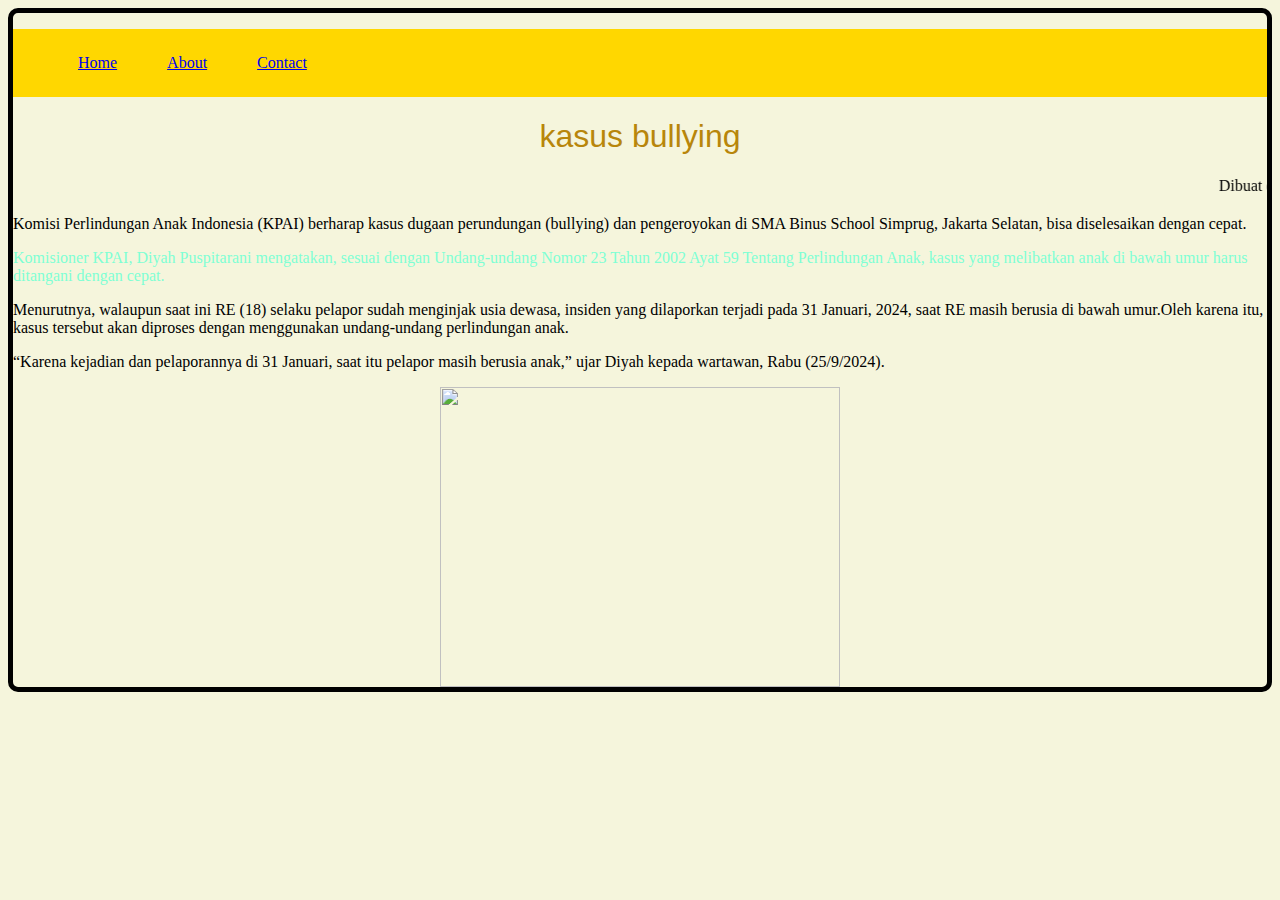
==== index.html @ 9adad061 "Add files via upload" ====
<!doctype html>

<html>
    <head>
        <meta charset="utf-8">

        <title>Blank template</title>

        <!-- Load external CSS styles -->
        <link rel="stylesheet" href="styles.css">

    </head>

    <body>
    
    <ul>  
    <li><a href="Home.html">Home</a></li>
    <li><a href="About.html">About</a></li>
    <li><a href="Contact.html">Contact</a></li>
 </ul>
       

        <h1>kasus bullying</h1>
        <marquee> Dibuat oleh arina</marquee>
        
        <p >Komisi Perlindungan Anak Indonesia (KPAI) berharap kasus dugaan perundungan (bullying) dan pengeroyokan di SMA Binus School Simprug, Jakarta Selatan, bisa diselesaikan dengan cepat.
        </p>


        <p class="paragraf-1">
        Komisioner KPAI, Diyah Puspitarani mengatakan, sesuai dengan Undang-undang Nomor 23 Tahun 2002 Ayat 59 Tentang Perlindungan Anak, kasus yang melibatkan anak di bawah umur harus ditangani dengan cepat. </p>
       </p>
        Menurutnya, walaupun saat ini RE (18) selaku pelapor sudah menginjak usia dewasa, insiden yang dilaporkan terjadi pada 31 Januari, 2024, saat RE masih berusia di bawah umur.Oleh karena itu, kasus tersebut akan diproses dengan menggunakan undang-undang perlindungan anak.</p>
        “Karena kejadian dan pelaporannya di 31 Januari, saat itu pelapor masih berusia anak,” ujar Diyah kepada wartawan, Rabu (25/9/2024).</p>
</p>
    <img src="./Screenshot_20241009_125548_Google.jpg" width="400" height="300"
        <!-- Load external JavaScript -->
        <script src="scripts.js"></script>
        
    </body>

</html>
---- styles.css ----
h1 {
    text-align: center;
    font-family:sans-serif;
    font-weight: normal;
    color:darkgoldenrod;
}

body{
    background:beige;
    border:5px solid black;
    border-radius: 10px; 
}

ul{
    list-style-type: none;
    background-color:gold ;
    display:flex;
}

li{
    display:inline;
    padding:25px;
}

img{display:block;
    margin:auto;
} 

p.paragraf-1 {
    color:aquamarine;
}
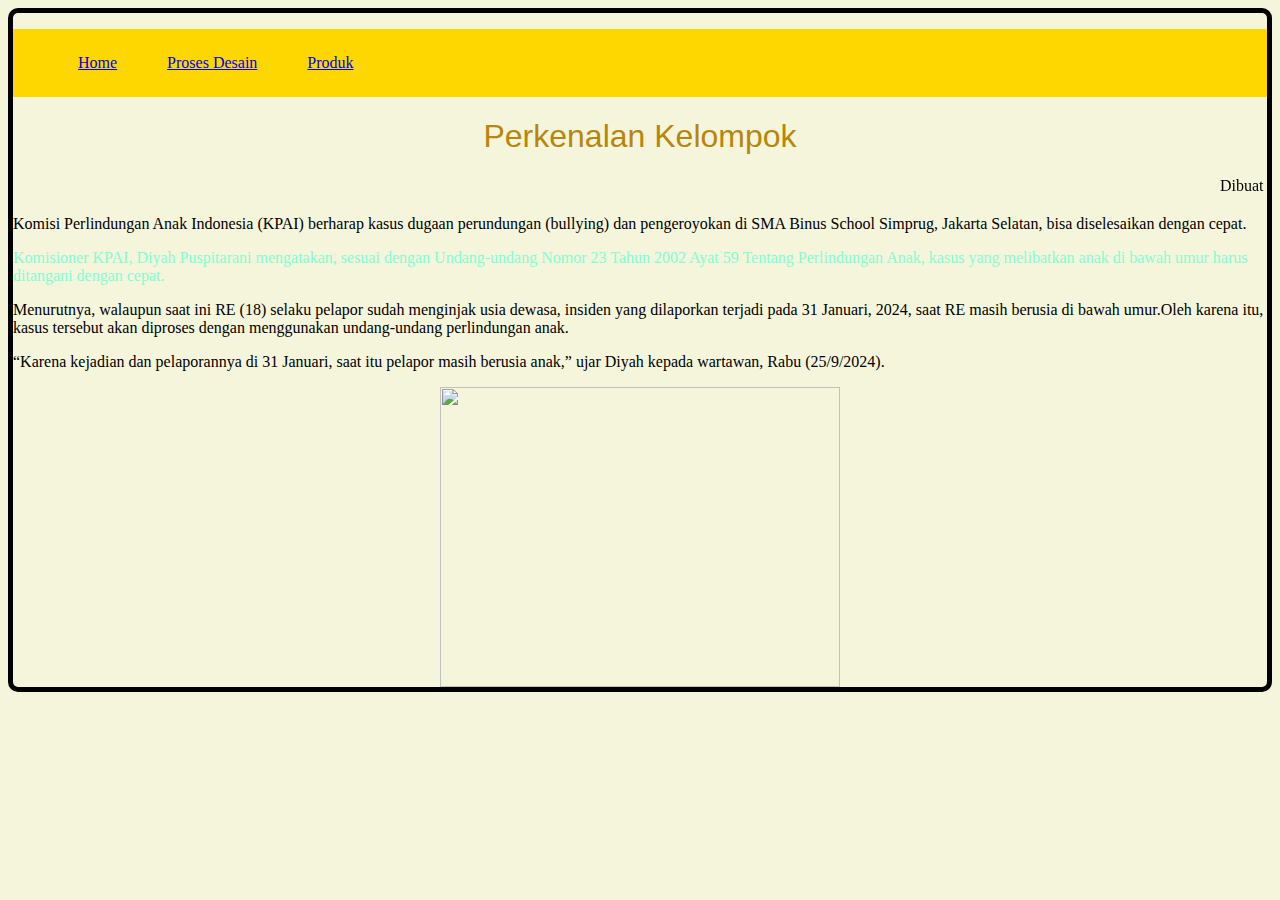
==== commit 9974544c: "Add files via upload" ====
--- a/index.html
+++ b/index.html
@@ -15,12 +15,12 @@
     
     <ul>  
     <li><a href="Home.html">Home</a></li>
-    <li><a href="About.html">About</a></li>
-    <li><a href="Contact.html">Contact</a></li>
+    <li><a href="About.html">Proses Desain</a></li>
+    <li><a href="Contact.html">Produk</a></li>
  </ul>
        
 
-        <h1>kasus bullying</h1>
+        <h1>Perkenalan Kelompok</h1>
         <marquee> Dibuat oleh arina</marquee>
         
         <p >Komisi Perlindungan Anak Indonesia (KPAI) berharap kasus dugaan perundungan (bullying) dan pengeroyokan di SMA Binus School Simprug, Jakarta Selatan, bisa diselesaikan dengan cepat.
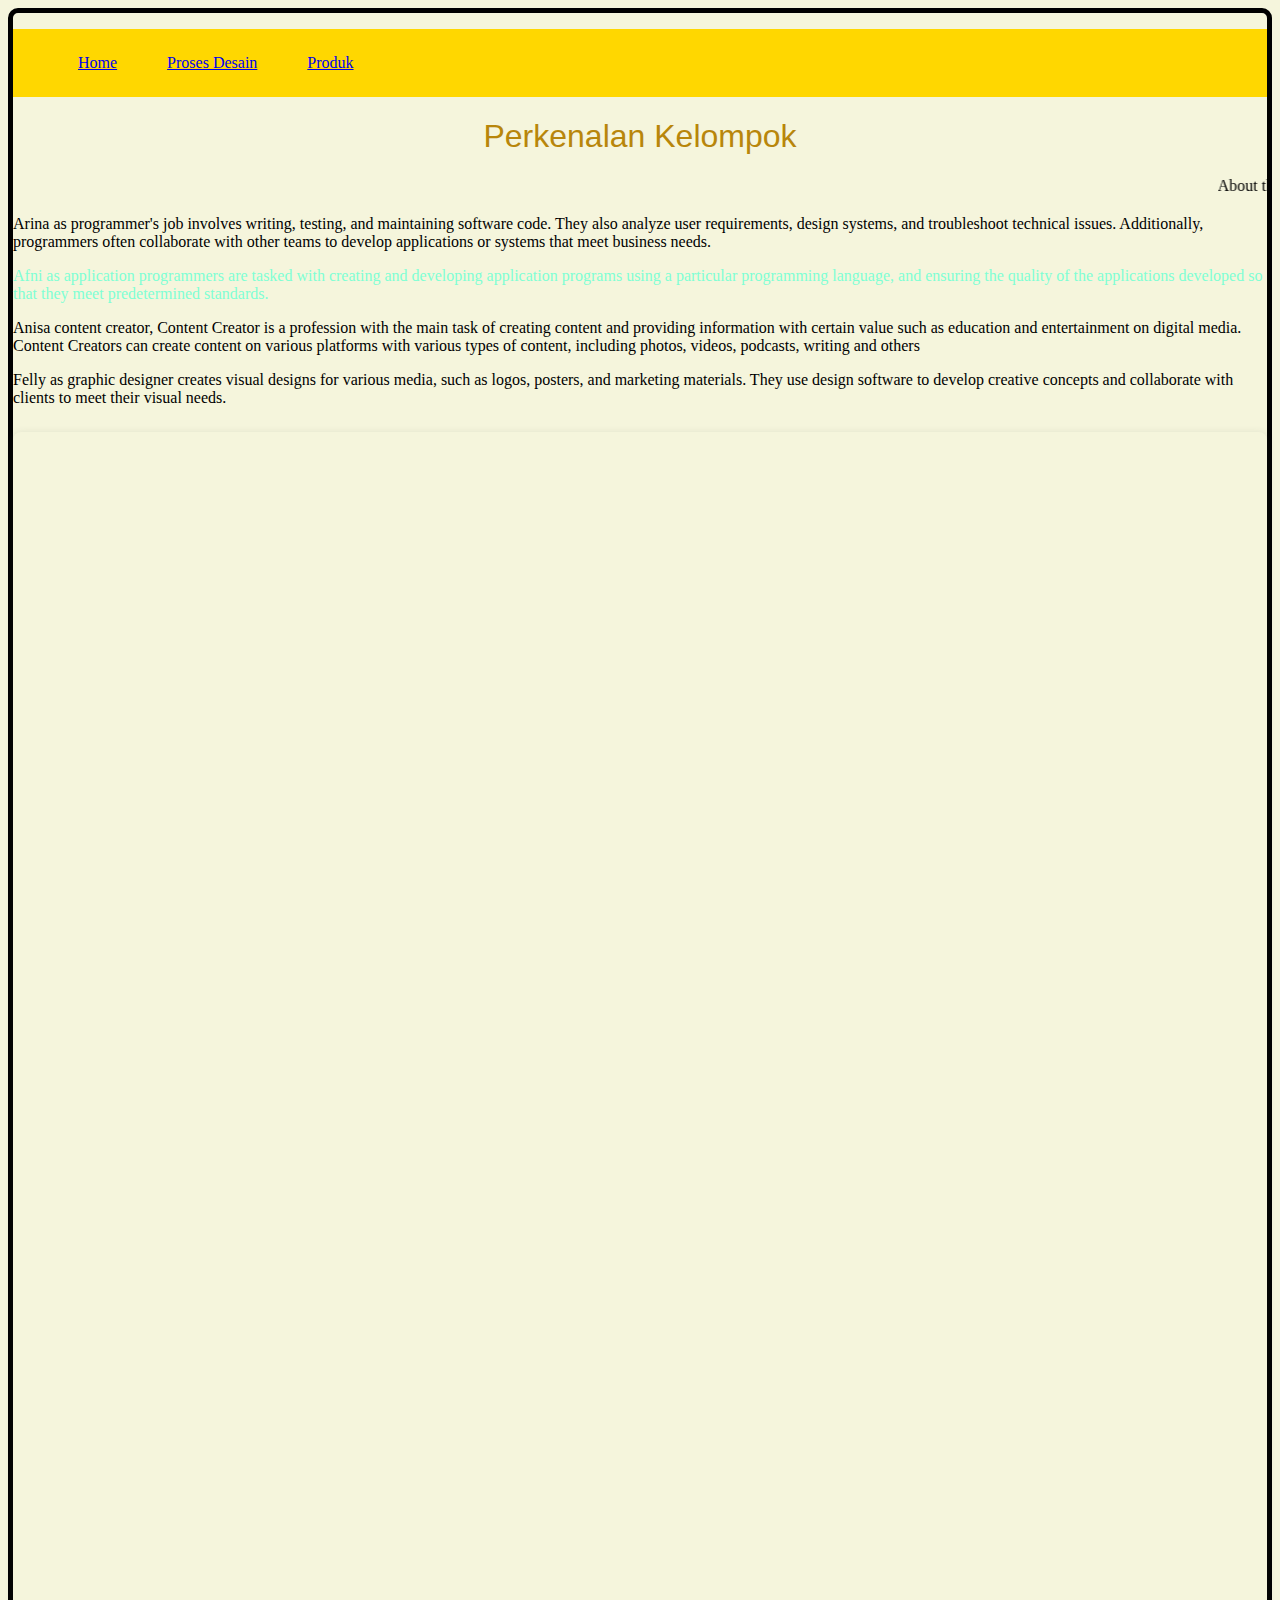
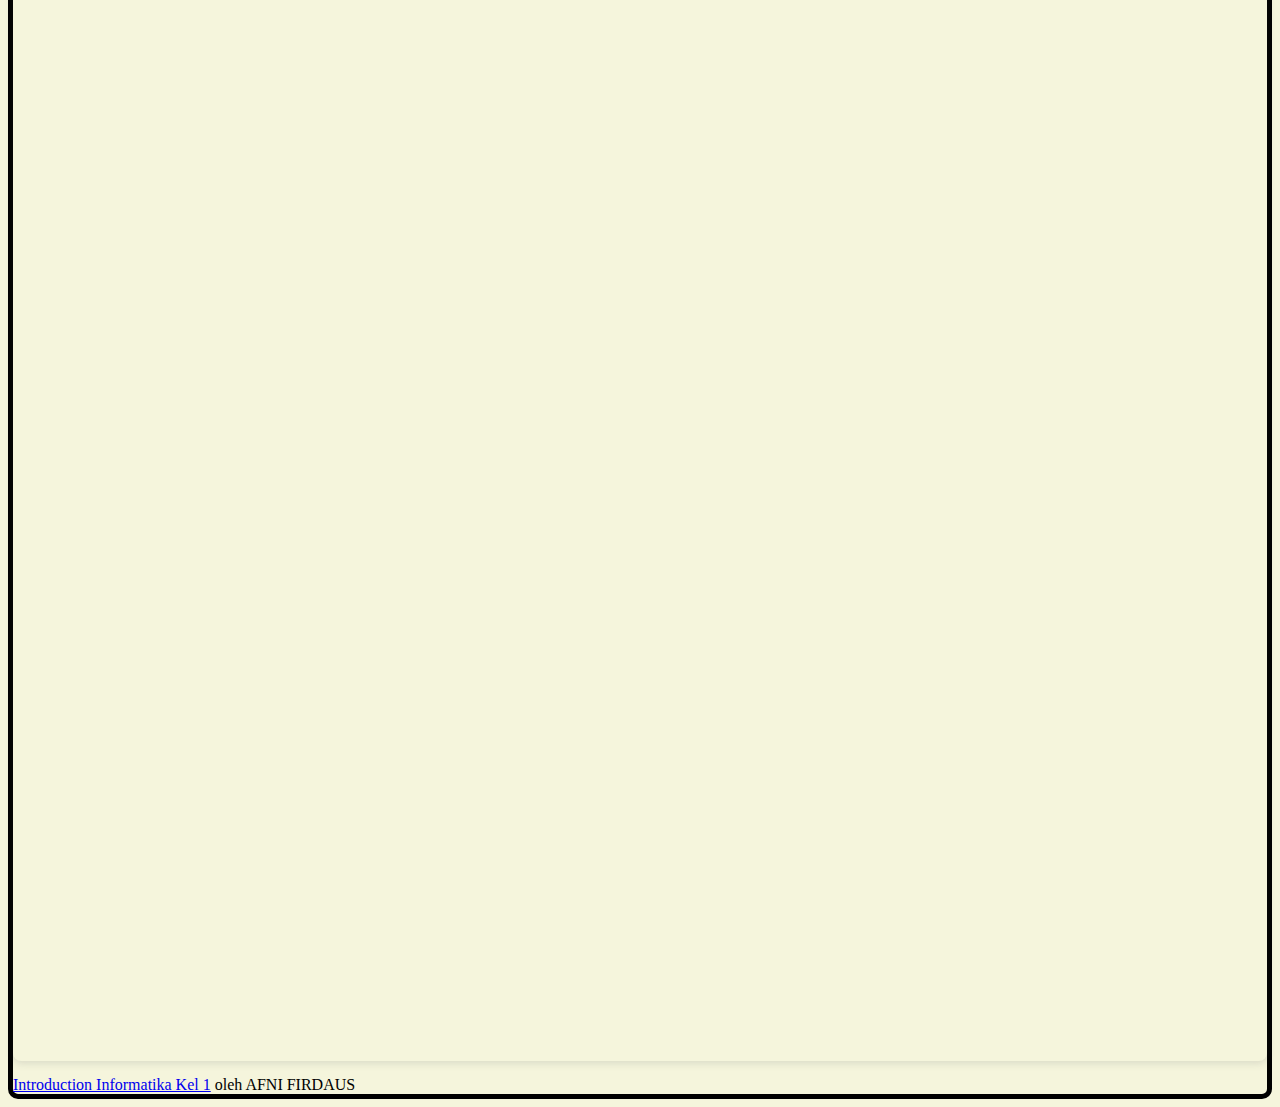
==== commit 11b239b8: "Add files via upload" ====
--- a/index.html
+++ b/index.html
@@ -21,21 +21,26 @@
        
 
         <h1>Perkenalan Kelompok</h1>
-        <marquee> Dibuat oleh arina</marquee>
+        <marquee> About the group</marquee>
         
-        <p >Komisi Perlindungan Anak Indonesia (KPAI) berharap kasus dugaan perundungan (bullying) dan pengeroyokan di SMA Binus School Simprug, Jakarta Selatan, bisa diselesaikan dengan cepat.
+        <p >Arina as programmer's job involves writing, testing, and maintaining software code. They also analyze user requirements, design systems, and troubleshoot technical issues. Additionally, programmers often collaborate with other teams to develop applications or systems that meet business needs.
         </p>
 
 
         <p class="paragraf-1">
-        Komisioner KPAI, Diyah Puspitarani mengatakan, sesuai dengan Undang-undang Nomor 23 Tahun 2002 Ayat 59 Tentang Perlindungan Anak, kasus yang melibatkan anak di bawah umur harus ditangani dengan cepat. </p>
+        Afni as application programmers are tasked with creating and developing application programs using a particular programming language, and ensuring the quality of the applications developed so that they meet predetermined standards. </p>
        </p>
-        Menurutnya, walaupun saat ini RE (18) selaku pelapor sudah menginjak usia dewasa, insiden yang dilaporkan terjadi pada 31 Januari, 2024, saat RE masih berusia di bawah umur.Oleh karena itu, kasus tersebut akan diproses dengan menggunakan undang-undang perlindungan anak.</p>
-        “Karena kejadian dan pelaporannya di 31 Januari, saat itu pelapor masih berusia anak,” ujar Diyah kepada wartawan, Rabu (25/9/2024).</p>
+        Anisa content creator, Content Creator is a profession with the main task of creating content and providing information with certain value such as education and entertainment on digital media. Content Creators can create content on various platforms with various types of content, including photos, videos, podcasts, writing and others</p>
+       Felly as graphic designer creates visual designs for various media, such as logos, posters, and marketing materials. They use design software to develop creative concepts and collaborate with clients to meet their visual needs.</p>
 </p>
-    <img src="./Screenshot_20241009_125548_Google.jpg" width="400" height="300"
-        <!-- Load external JavaScript -->
-        <script src="scripts.js"></script>
+   <div style="position: relative; width: 100%; height: 0; padding-top: 177.7778%;
+    padding-bottom: 0; box-shadow: 0 2px 8px 0 rgba(63,69,81,0.16); margin-top: 1.6em; margin-bottom: 0.9em; overflow: hidden;
+    border-radius: 8px; will-change: transform;">
+     <iframe loading="lazy" style="position: absolute; width: 100%; height: 100%; top: 0; left: 0; border: none; padding: 0;margin: 0;"
+       src="https://www.canva.com/design/DAGUrGZU4_8/EJxX6-lpgAk44AmAp1b69g/view?embed" allowfullscreen="allowfullscreen" allow="fullscreen">
+     </iframe>
+   </div>
+   <a href="https:&#x2F;&#x2F;www.canva.com&#x2F;design&#x2F;DAGUrGZU4_8&#x2F;EJxX6-lpgAk44AmAp1b69g&#x2F;view?utm_content=DAGUrGZU4_8&amp;utm_campaign=designshare&amp;utm_medium=embeds&amp;utm_source=link" target="_blank" rel="noopener">Introduction Informatika Kel 1</a> oleh AFNI FIRDAUS
         
     </body>
 
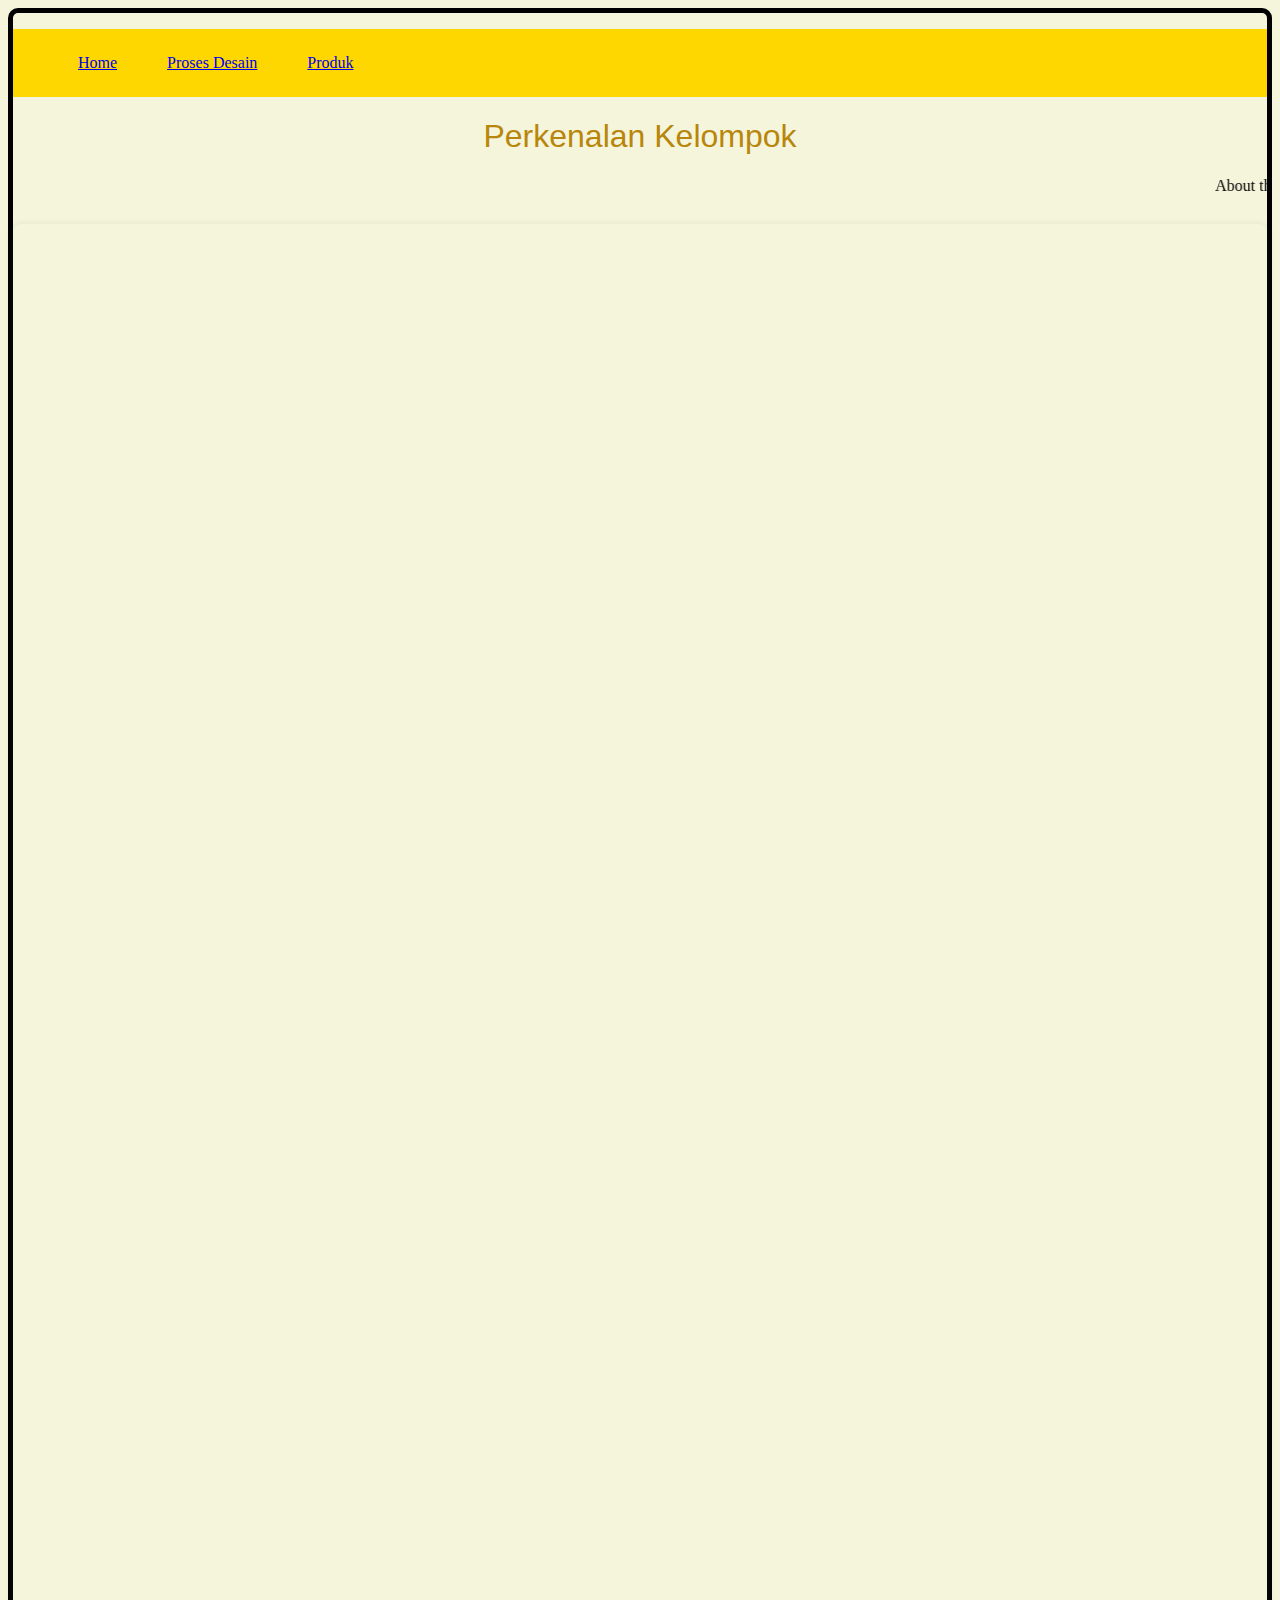
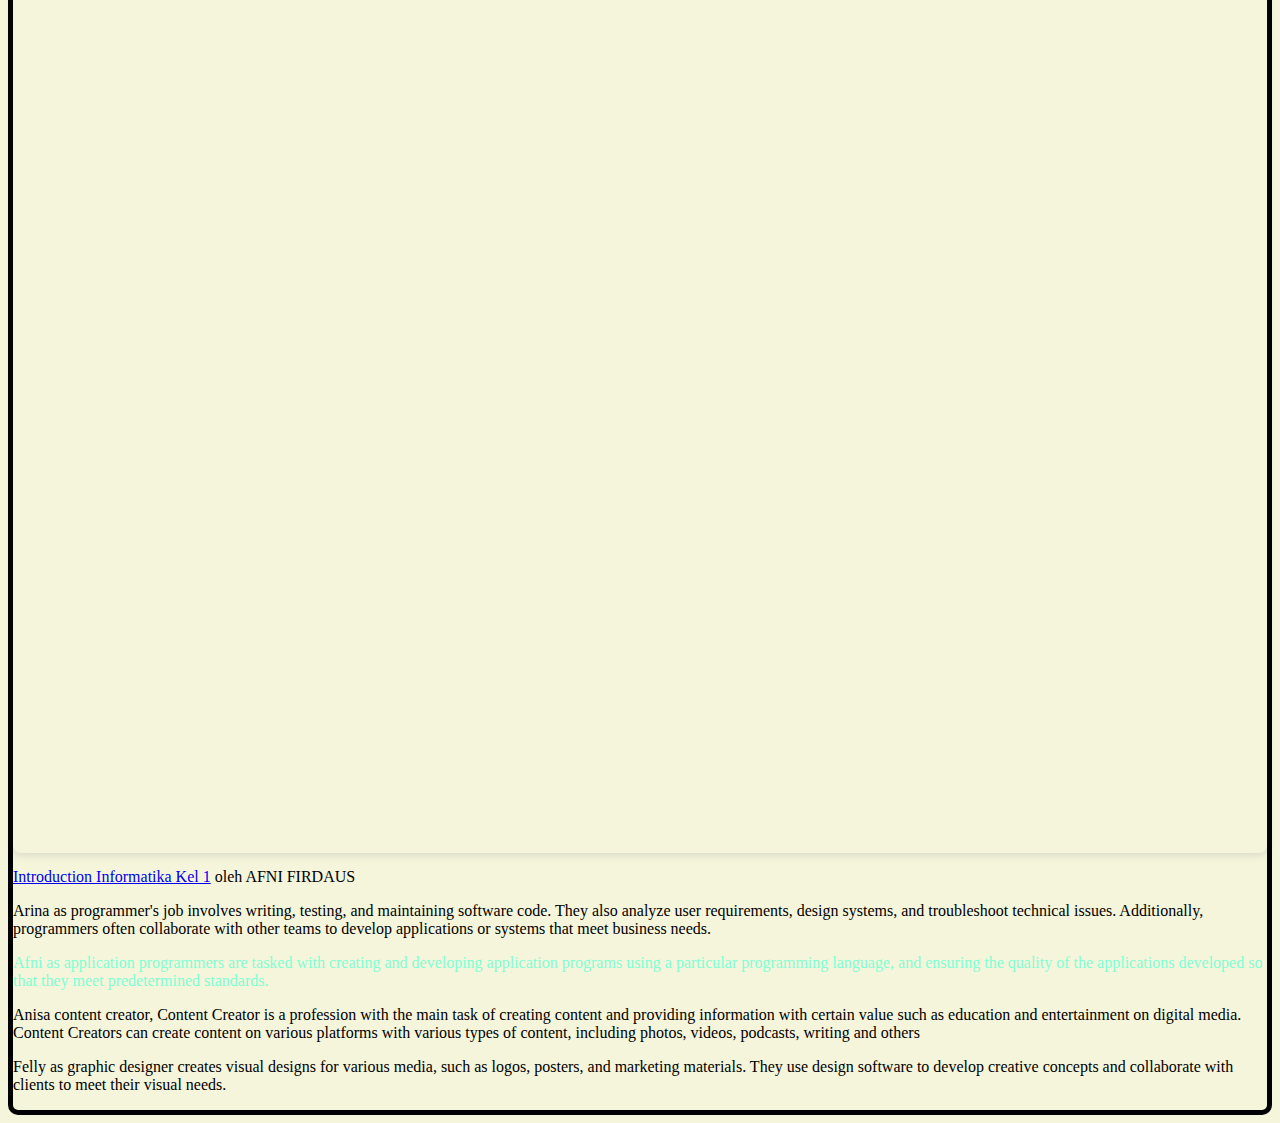
==== commit 8214bfdd: "Add files via upload" ====
--- a/index.html
+++ b/index.html
@@ -23,7 +23,16 @@
         <h1>Perkenalan Kelompok</h1>
         <marquee> About the group</marquee>
         
-        <p >Arina as programmer's job involves writing, testing, and maintaining software code. They also analyze user requirements, design systems, and troubleshoot technical issues. Additionally, programmers often collaborate with other teams to develop applications or systems that meet business needs.
+        <div style="position: relative; width: 100%; height: 0; padding-top: 177.7778%;
+    padding-bottom: 0; box-shadow: 0 2px 8px 0 rgba(63,69,81,0.16); margin-top: 1.6em; margin-bottom: 0.9em; overflow: hidden;
+    border-radius: 8px; will-change: transform;">
+     <iframe loading="lazy" style="position: absolute; width: 100%; height: 100%; top: 0; left: 0; border: none; padding: 0;margin: 0;"
+       src="https://www.canva.com/design/DAGUrGZU4_8/EJxX6-lpgAk44AmAp1b69g/view?embed" allowfullscreen="allowfullscreen" allow="fullscreen">
+     </iframe>
+   </div>
+   <a href="https:&#x2F;&#x2F;www.canva.com&#x2F;design&#x2F;DAGUrGZU4_8&#x2F;EJxX6-lpgAk44AmAp1b69g&#x2F;view?utm_content=DAGUrGZU4_8&amp;utm_campaign=designshare&amp;utm_medium=embeds&amp;utm_source=link" target="_blank" rel="noopener">Introduction Informatika Kel 1</a> oleh AFNI FIRDAUS
+        
+<p >Arina as programmer's job involves writing, testing, and maintaining software code. They also analyze user requirements, design systems, and troubleshoot technical issues. Additionally, programmers often collaborate with other teams to develop applications or systems that meet business needs.
         </p>
 
 
@@ -33,15 +42,7 @@
         Anisa content creator, Content Creator is a profession with the main task of creating content and providing information with certain value such as education and entertainment on digital media. Content Creators can create content on various platforms with various types of content, including photos, videos, podcasts, writing and others</p>
        Felly as graphic designer creates visual designs for various media, such as logos, posters, and marketing materials. They use design software to develop creative concepts and collaborate with clients to meet their visual needs.</p>
 </p>
-   <div style="position: relative; width: 100%; height: 0; padding-top: 177.7778%;
-    padding-bottom: 0; box-shadow: 0 2px 8px 0 rgba(63,69,81,0.16); margin-top: 1.6em; margin-bottom: 0.9em; overflow: hidden;
-    border-radius: 8px; will-change: transform;">
-     <iframe loading="lazy" style="position: absolute; width: 100%; height: 100%; top: 0; left: 0; border: none; padding: 0;margin: 0;"
-       src="https://www.canva.com/design/DAGUrGZU4_8/EJxX6-lpgAk44AmAp1b69g/view?embed" allowfullscreen="allowfullscreen" allow="fullscreen">
-     </iframe>
-   </div>
-   <a href="https:&#x2F;&#x2F;www.canva.com&#x2F;design&#x2F;DAGUrGZU4_8&#x2F;EJxX6-lpgAk44AmAp1b69g&#x2F;view?utm_content=DAGUrGZU4_8&amp;utm_campaign=designshare&amp;utm_medium=embeds&amp;utm_source=link" target="_blank" rel="noopener">Introduction Informatika Kel 1</a> oleh AFNI FIRDAUS
-        
+   
     </body>
 
 </html>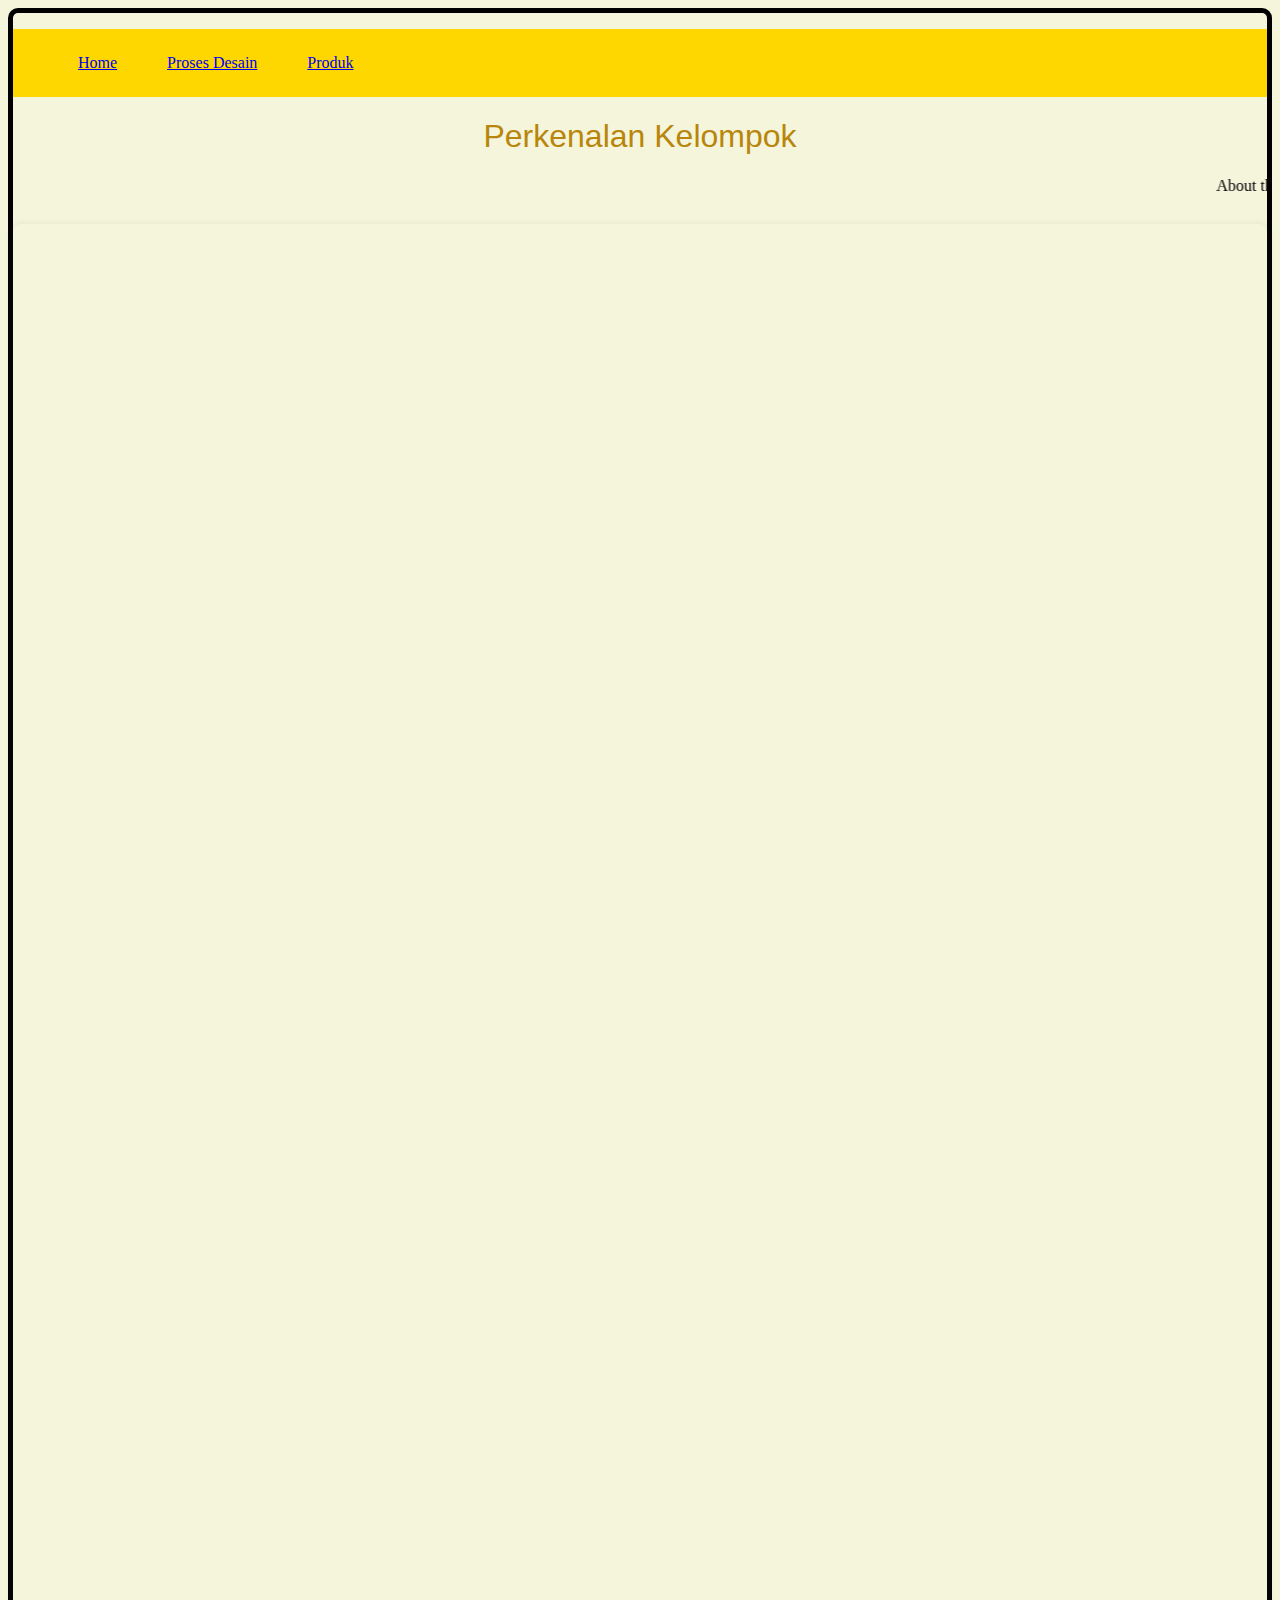
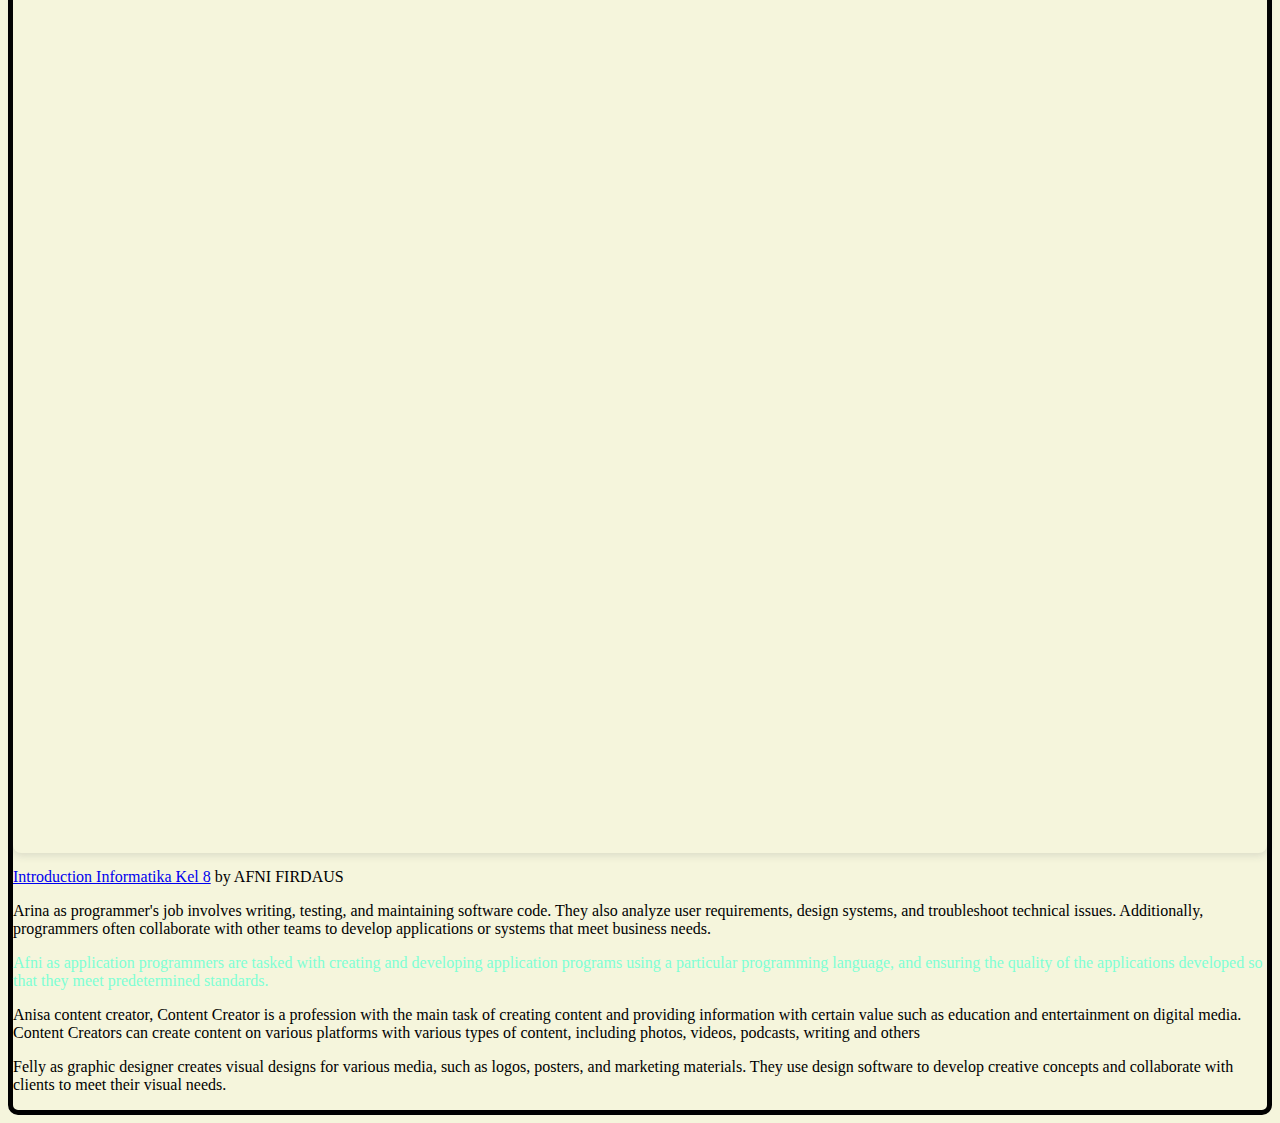
==== commit 5720ba97: "Add files via upload" ====
--- a/index.html
+++ b/index.html
@@ -30,7 +30,7 @@
        src="https://www.canva.com/design/DAGUrGZU4_8/EJxX6-lpgAk44AmAp1b69g/view?embed" allowfullscreen="allowfullscreen" allow="fullscreen">
      </iframe>
    </div>
-   <a href="https:&#x2F;&#x2F;www.canva.com&#x2F;design&#x2F;DAGUrGZU4_8&#x2F;EJxX6-lpgAk44AmAp1b69g&#x2F;view?utm_content=DAGUrGZU4_8&amp;utm_campaign=designshare&amp;utm_medium=embeds&amp;utm_source=link" target="_blank" rel="noopener">Introduction Informatika Kel 1</a> oleh AFNI FIRDAUS
+   <a href="https:&#x2F;&#x2F;www.canva.com&#x2F;design&#x2F;DAGUrGZU4_8&#x2F;EJxX6-lpgAk44AmAp1b69g&#x2F;view?utm_content=DAGUrGZU4_8&amp;utm_campaign=designshare&amp;utm_medium=embeds&amp;utm_source=link" target="_blank" rel="noopener">Introduction Informatika Kel 8</a> by AFNI FIRDAUS
         
 <p >Arina as programmer's job involves writing, testing, and maintaining software code. They also analyze user requirements, design systems, and troubleshoot technical issues. Additionally, programmers often collaborate with other teams to develop applications or systems that meet business needs.
         </p>
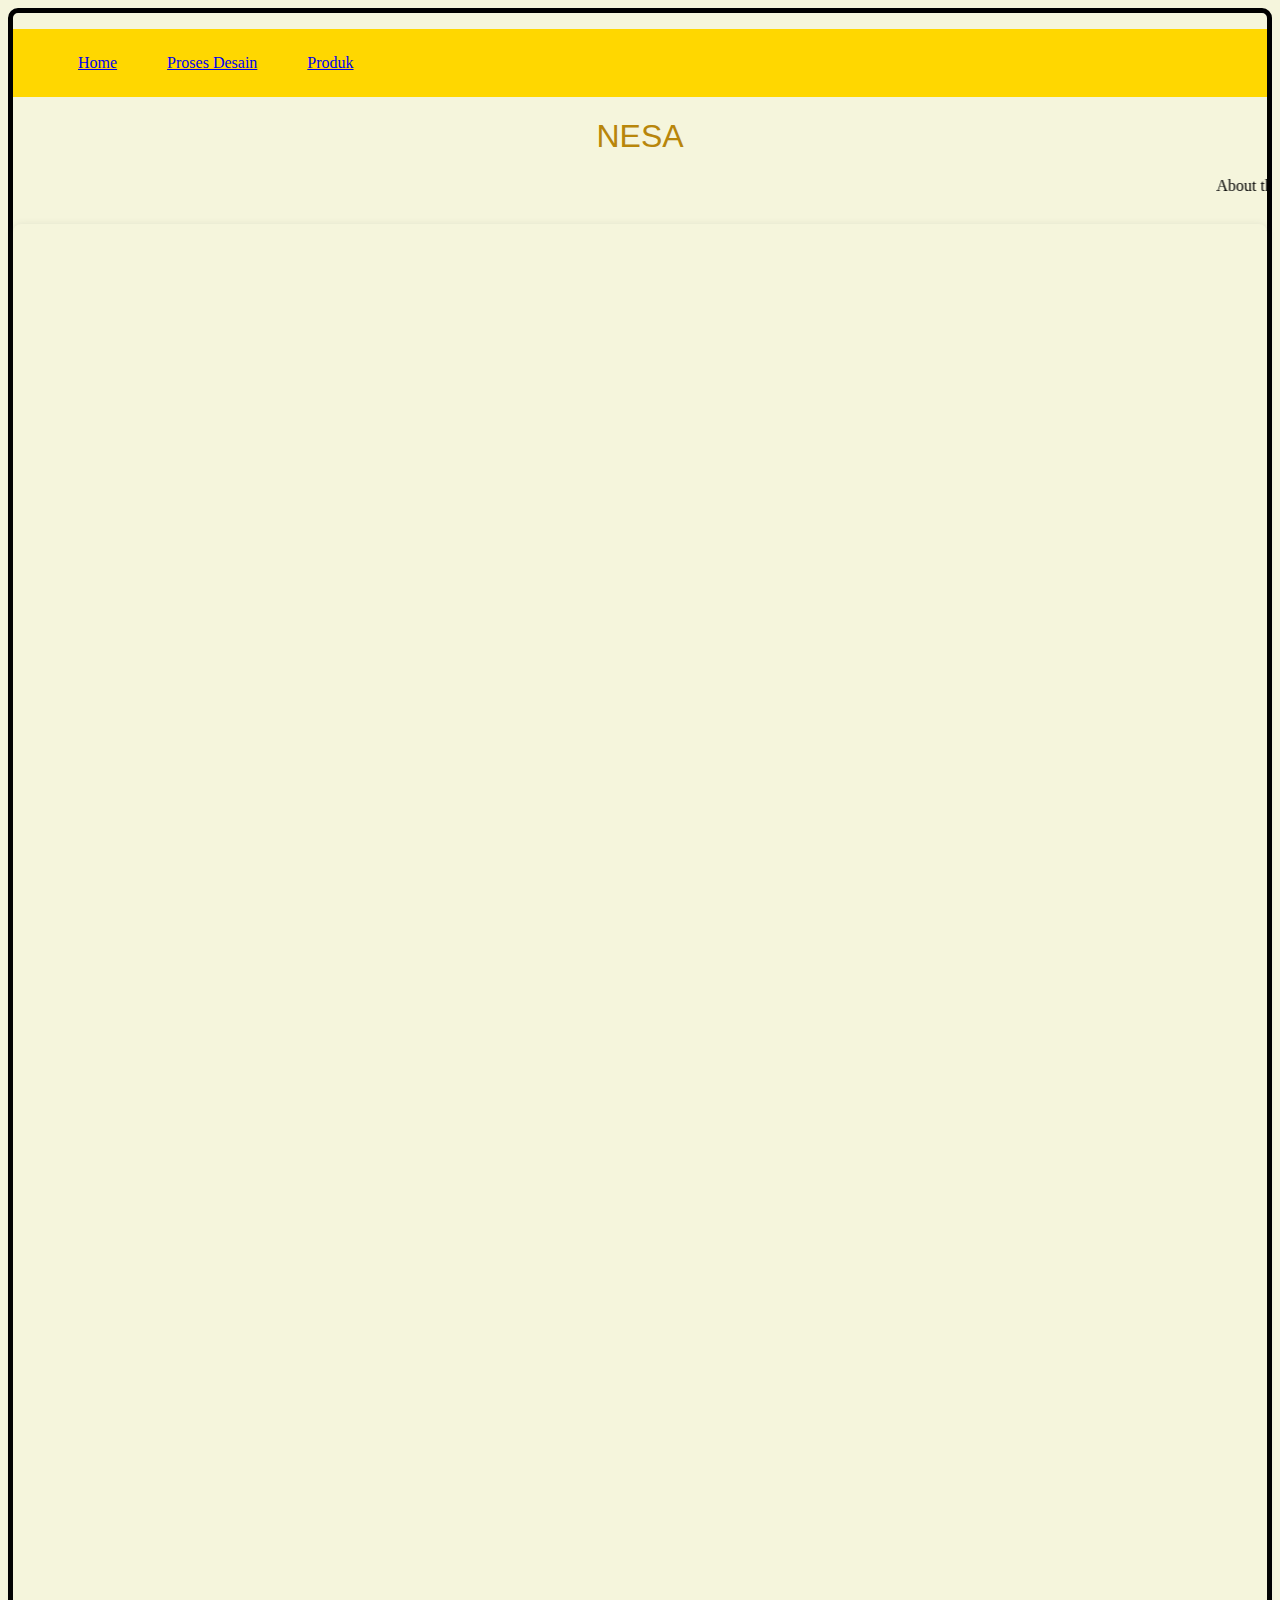
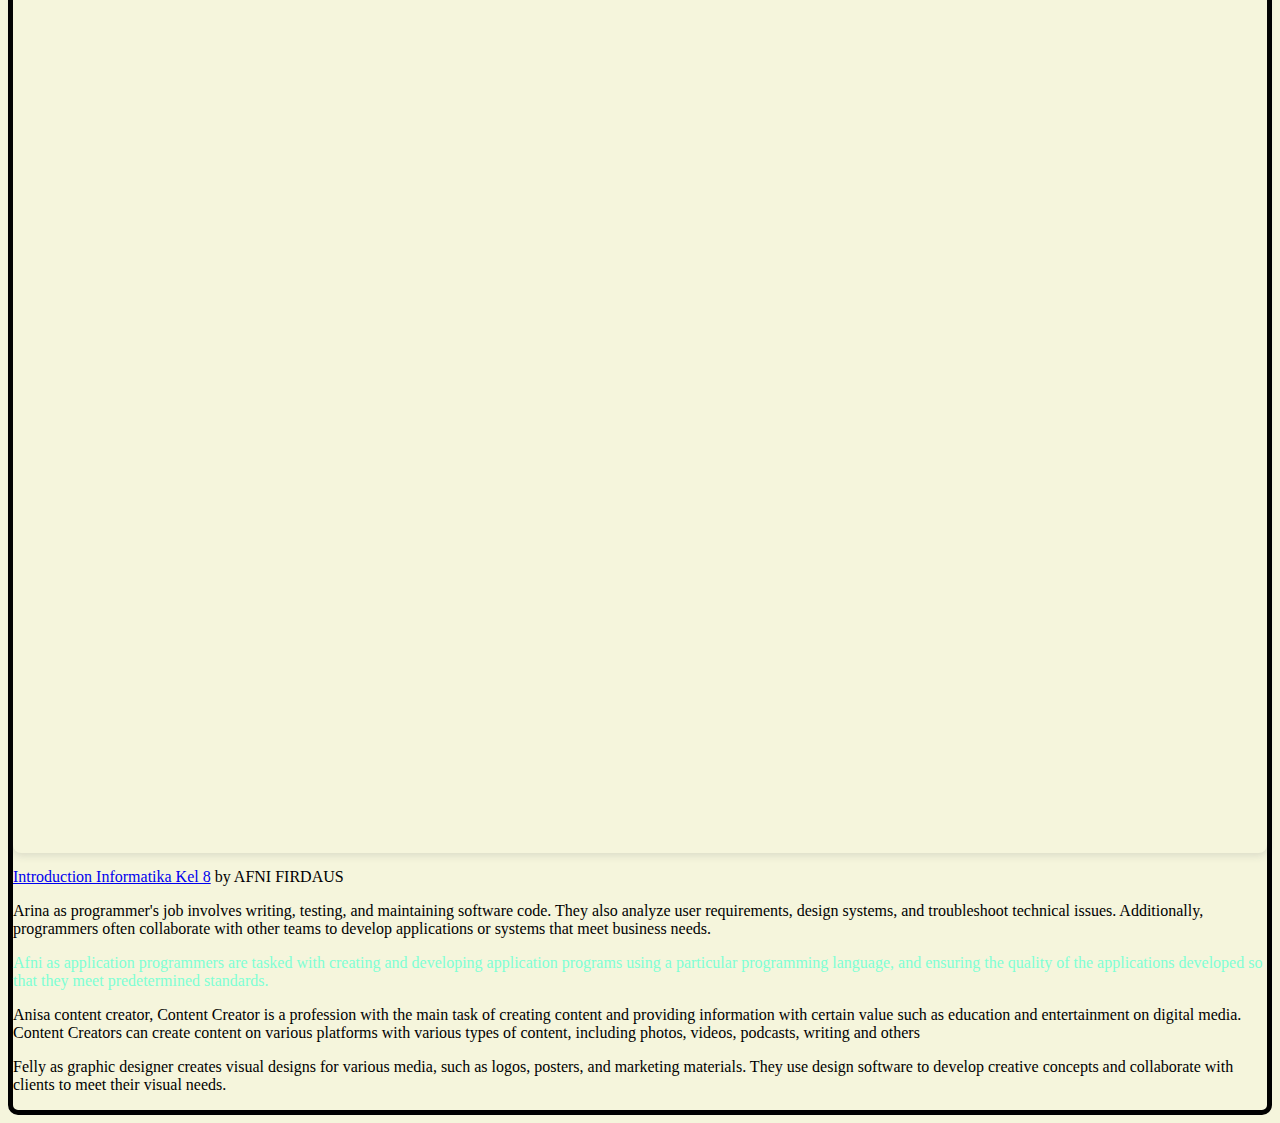
==== commit 0c2c8dd7: "Add files via upload" ====
--- a/index.html
+++ b/index.html
@@ -20,7 +20,7 @@
  </ul>
        
 
-        <h1>Perkenalan Kelompok</h1>
+        <h1>NESA</h1>
         <marquee> About the group</marquee>
         
         <div style="position: relative; width: 100%; height: 0; padding-top: 177.7778%;
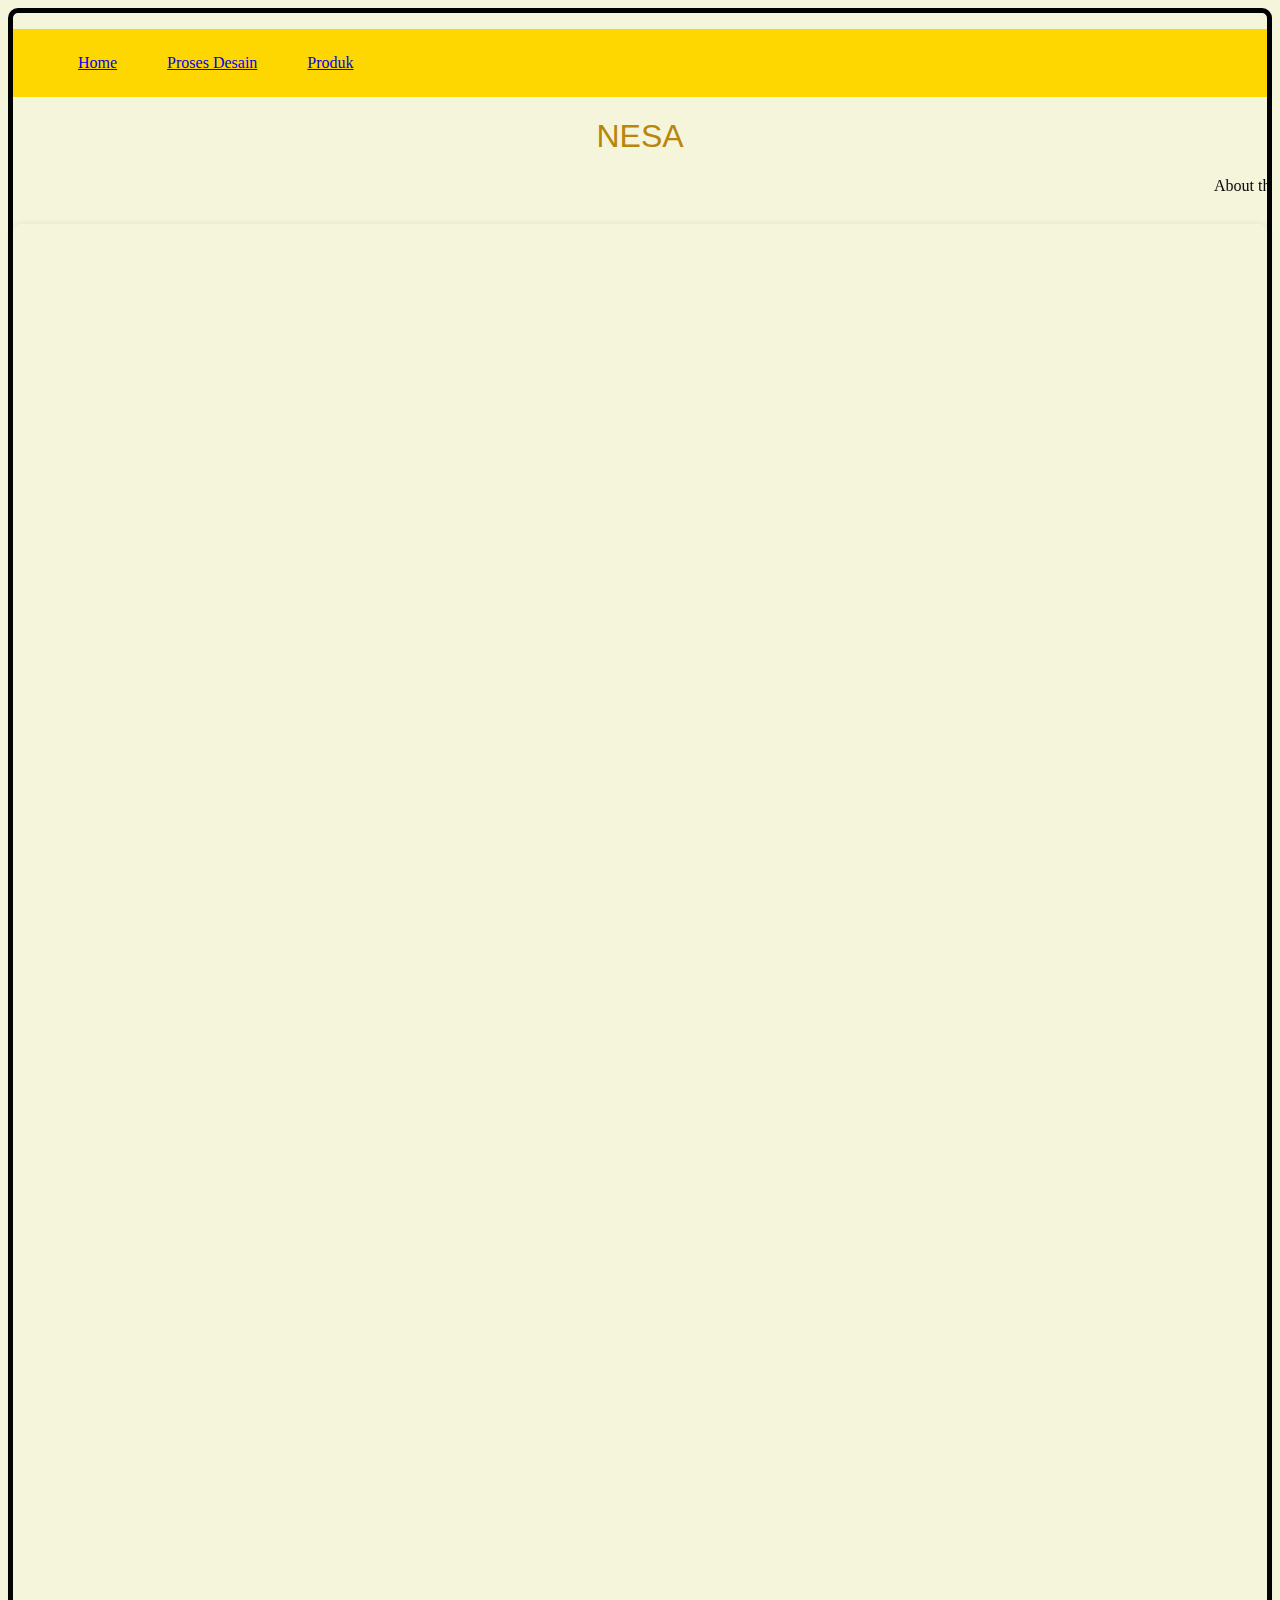
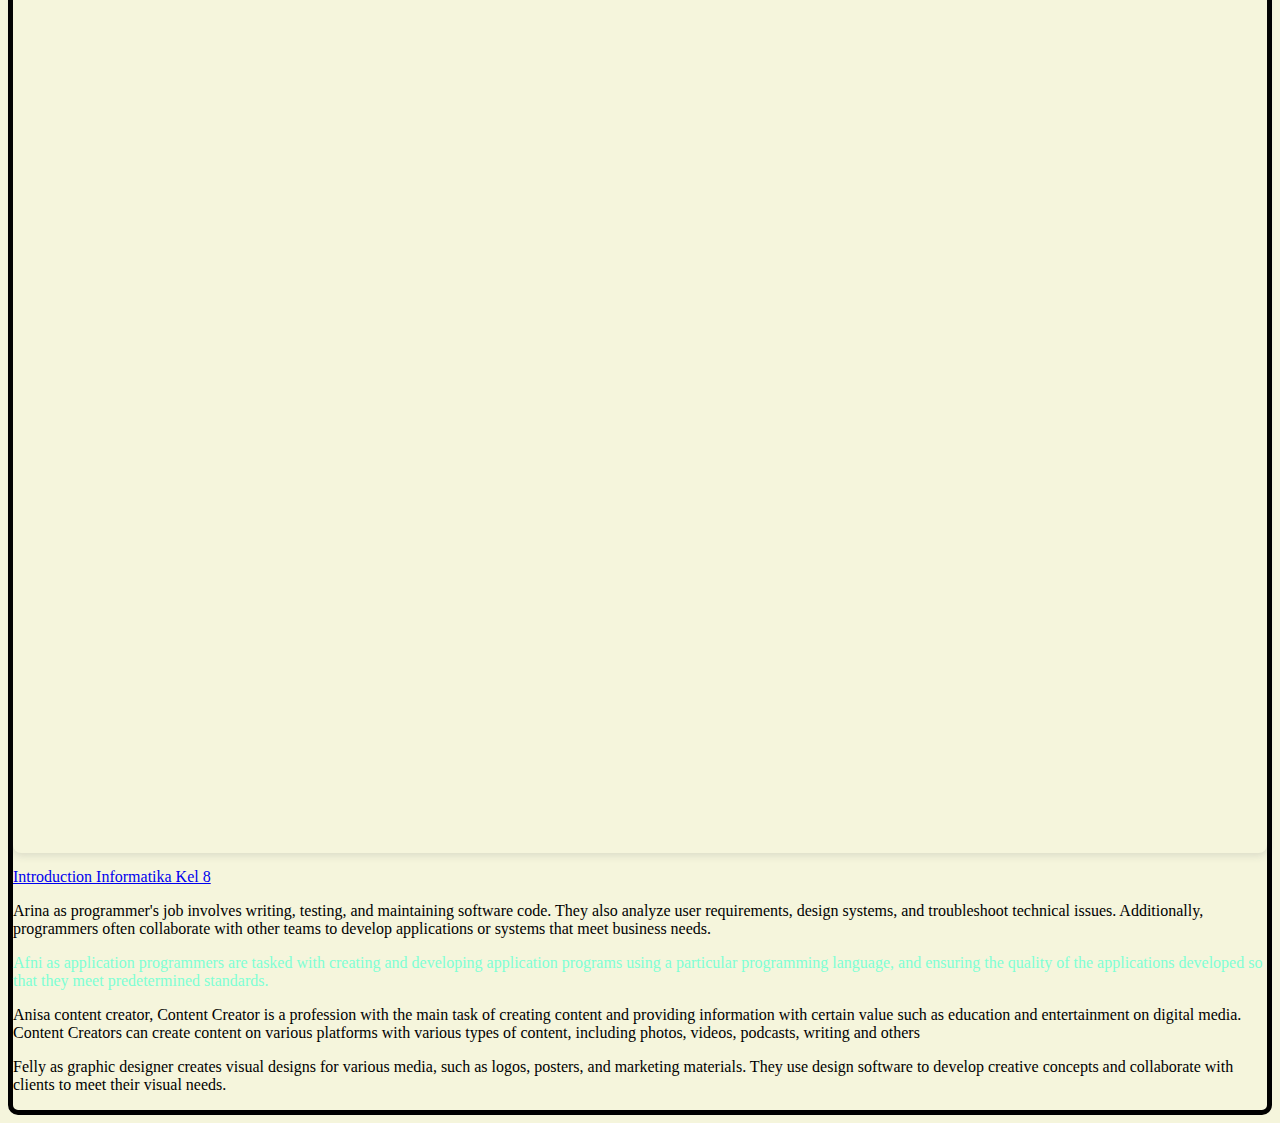
==== commit bb81112a: "Add files via upload" ====
--- a/index.html
+++ b/index.html
@@ -30,7 +30,7 @@
        src="https://www.canva.com/design/DAGUrGZU4_8/EJxX6-lpgAk44AmAp1b69g/view?embed" allowfullscreen="allowfullscreen" allow="fullscreen">
      </iframe>
    </div>
-   <a href="https:&#x2F;&#x2F;www.canva.com&#x2F;design&#x2F;DAGUrGZU4_8&#x2F;EJxX6-lpgAk44AmAp1b69g&#x2F;view?utm_content=DAGUrGZU4_8&amp;utm_campaign=designshare&amp;utm_medium=embeds&amp;utm_source=link" target="_blank" rel="noopener">Introduction Informatika Kel 8</a> by AFNI FIRDAUS
+   <a href="https:&#x2F;&#x2F;www.canva.com&#x2F;design&#x2F;DAGUrGZU4_8&#x2F;EJxX6-lpgAk44AmAp1b69g&#x2F;view?utm_content=DAGUrGZU4_8&amp;utm_campaign=designshare&amp;utm_medium=embeds&amp;utm_source=link" target="_blank" rel="noopener">Introduction Informatika Kel 8</a>
         
 <p >Arina as programmer's job involves writing, testing, and maintaining software code. They also analyze user requirements, design systems, and troubleshoot technical issues. Additionally, programmers often collaborate with other teams to develop applications or systems that meet business needs.
         </p>
